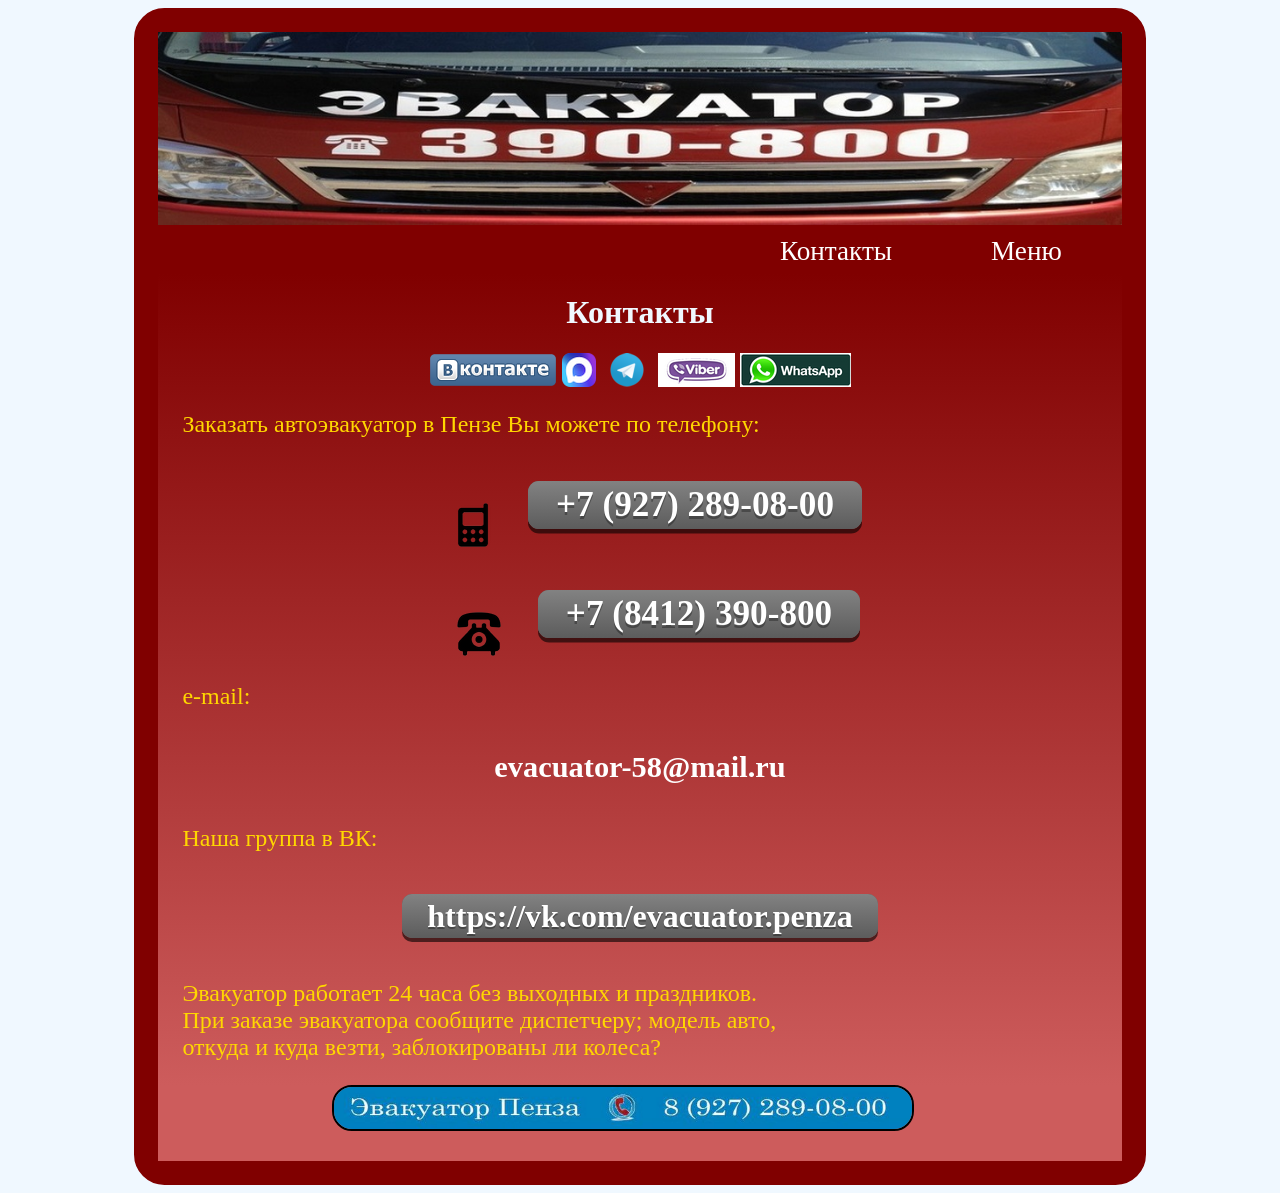
==== index.html @ b2e092cf "Update index.html" ====
<!DOCTYPE html>
<html>
    <head>
        <title> заказать эвакуатор в Пензе по телефону 8 (927) 289-08-00</title>
        <meta name="description" content="Заказать эвакуатор в Пензе Вы можете по телефону 8 (927) 289-08-00 круглосуточно">
        <meta name="keywords" content="эвакуатор Пенза контакты Пензе автоэвакуатор ежедневно 24 часа заказать телефон эвакуатора ватсап WhatsApp Viber">
      <style type="text/css">
   TD IMG { vertical-align: bottom; }
  </style>
  
        <meta charset="UTF-8">
        <meta name="viewport" content="width=device-width">
        <link rel="stylesheet" type="text/css" href="css/style.css"/>

        <link rel="shortcut icon" href="img/favicon.ico" type="image/x-icon"/>
        <link rel="icon" href="img/favicon.ico" type="image/x-icon"/>
        
    </head>
        
    <body> 
        
         <!-- статистика страниц на ru-center-->
        <script async="async" src="https://w.uptolike.com/widgets/v1/zp.js?pid=if967931" type="text/javascript"></script>
        <!-- //статистика страниц на ru-center-->
        
        <!-- Yandex.Metrika counter -->
<script type="text/javascript" >
   (function(m,e,t,r,i,k,a){m[i]=m[i]||function(){(m[i].a=m[i].a||[]).push(arguments)};
   m[i].l=1*new Date();k=e.createElement(t),a=e.getElementsByTagName(t)[0],k.async=1,k.src=r,a.parentNode.insertBefore(k,a)})
   (window, document, "script", "https://mc.yandex.ru/metrika/tag.js", "ym");

   ym(52930189, "init", {
        clickmap:true,
        trackLinks:true,
        accurateTrackBounce:true,
        webvisor:true
   });
</script>
<noscript><div><img src="https://mc.yandex.ru/watch/52930189" style="position:absolute; left:-9999px;" alt="" /></div></noscript>
<!-- /Yandex.Metrika counter -->
        
        <table  align="center" id="main_table" cellspacing="0" cellpadding="0">
            <tr>
                <td colspan="2"  id="header">
                    <img src="img/header.jpg" alt="Эвакуатор Пенза тел: 8 (927) 289 08 00 услуги автоэвакуатора круглосуточно"/>
                </td>
            </tr>
            <tr>
                <td colspan="2"> 
                    <ul id="menu">
                        
                        <li><a href="#">Меню</a>
                             <ul>
                               <li><a href="evacuator_0.html">Главная</a>
                               <li><a href="evacuator_2.html">О нас</a></li>
                              
                               <li><a href="evacuator_3.html">Фото</a></li>
                               <li><a href="evacuator_4.html">Услуги</a></li>
                               <li><a href="evacuator_5.html">Скидка</a></li>
                               <li><a href="evacuator_6.html">Партнерство</a></li>
                               <li><a href="https://vk.com/topic-115248825_33441593">Отзывы</a></li>
                            </ul>
                        </li>
                        <li><a href="index.html">Контакты</a></li>
                        
                       
                        
                        
                    </ul>
                </td>
           </tr>
            <tr> 
                <td colspan="2" id="content">
                    <h1 align="center">Контакты</h1>                   
                    <h2><img  src="img/vk.png" alt="Вконтакте">
                        <img src="img/max.png" alt="max">
                        <img src="img/telegram.png" alt="telegram">
                        <img src="img/viber.png" alt="Вибер">
                        <img src="img/whatsapp.png" alt="whatsapp"></h2>
                    <p>Заказать автоэвакуатор в Пензе Вы можете по телефону:<p/>
                    <h2><img src="img/tel1.png" hspace="30"><a href="tel:+7(927)2890800" title="Позвонить" class="design">+7 (927) 289-08-00</a><br><br><img src="img/tel2.png" hspace="34"><a href="tel:+7(8412)39-08-00" title="Позвонить" class="design">+7 (8412)  390-800</a></h2>
                    <p>e-mail:</p><h4>evacuator-58@mail.ru</h4> 
                    <p>Наша группа в ВК:</p>
                    <h3><a href="https://vk.com/evacuator.penza" class="design" title="Войти">https://vk.com/evacuator.penza</a></h3>
                    <p>Эвакуатор работает 24 часа без выходных и праздников.<br>
                    При заказе эвакуатора сообщите диспетчеру; модель авто,<br> откуда и куда везти, заблокированы ли  колеса?</p>

                  </td>
            </tr>
            <tr>
                <td colspan="2" id="footer">
                    
                    <a href="tel:+7(927)2890800" title="Позвонить"><img src="img/footer.jpg" class="des" alt="Эвакуатор Пенза тел: 8 (927) 289 08 00 услуги автоэвакуатора круглосуточно"></a>
                </td>
            </tr>
        </table>
    </body>
</html>
---- css/style.css ----
#main_table{
    width: 80%;min-width:300px;margin-left:auto;margin-right:auto;
    border: 1.5em solid rgb(128,0,0);
    border-radius: 1.9em;
} 
#header{
    width: 80%;min-width:300px; margin-left:auto;margin-right:auto;
    height: 20%;
}

#header img{/* пїЅпїЅпїЅпїЅпїЅ пїЅпїЅпїЅпїЅпїЅпїЅ пїЅпїЅпїЅпїЅпїЅпїЅпїЅпїЅ*/
    width: 100%;
}

#main_table p img {
    padding: 0.2em; /* пїЅпїЅпїЅпїЅпїЅпїЅпїЅпїЅпїЅпїЅ пїЅпїЅ пїЅпїЅпїЅпїЅпїЅпїЅпїЅпїЅ пїЅпїЅ пїЅпїЅпїЅпїЅпїЅ *//* 5px/16=0.3125*/
    background: beige; /* пїЅпїЅпїЅпїЅ пїЅпїЅпїЅпїЅ */
    margin-bottom: 0.25em; /* пїЅпїЅпїЅпїЅпїЅпїЅпїЅпїЅпїЅпїЅпїЅпїЅпїЅ пїЅпїЅпїЅпїЅпїЅпїЅпїЅпїЅ пїЅпїЅпїЅпїЅпїЅпїЅпїЅ пїЅпїЅ пїЅпїЅпїЅпїЅпїЅпїЅпїЅ пїЅпїЅпїЅпїЅ пїЅпїЅпїЅпїЅпїЅпїЅпїЅпїЅ */
   }
   
#menu, #menu ul {
  margin: 0;
  padding: 0;
  list-style-type: none;
}
#menu {
  height: 3em;
  background-color: #800000; /* зеленый*/
  padding-right: 0em;
  min-width: 25em;
}
#menu li {
  float: right;
  position: relative;
  height: 100%;
}
#menu ul {
  display: none;
  background-color: #A9A9A9;
  position: absolute;
  top: 100%;
}
#menu li a {
  display: block;
  padding-top: 0.4em;
  width: 7em;
  color: #fff;
  text-decoration: none;
  text-align: center;
  font-size: 1.7em;
}
#menu ul li { float: none; }
#menu li:hover { background-color: #A9A9A9;}
#menu li:hover ul { display: block; }
#menu ul li:hover { background-color: #666;}


#content{ 
   
    vertical-align: top;
    text-align: left;
    background-color:  #CD5C5C;
    background-image: linear-gradient(to bottom, #800000, #CD5C5C) 
}

  
    

#content h1{
    color: aliceblue;
}
#content h2{
 color: #fff;
 font-size: 1.1em;/* 30px/16=1.875 */
text-align: center;
}
#content h3{
   color: #fff;
 font-size: 1em;/* 30px/16=1.875 */
 text-align: center;    
}
#content h4{
 color: #fff;
 font-size: 1.9em;/* 30px/16=1.875 */
text-align: center; 
}
#content a{
 color: #fff;
 font-size: 2em;/* 30px/16=1.875 */
 text-decoration: none;/* пїЅпїЅпїЅпїЅпїЅпїЅпїЅ пїЅпїЅпїЅпїЅпїЅпїЅпїЅпїЅпїЅпїЅпїЅпїЅпїЅ пїЅ пїЅпїЅпїЅпїЅпїЅпїЅ */
}
#content p{
    text-align: left; 
    color:gold;
    font-size: 1.5em; /* пїЅпїЅпїЅпїЅпїЅ 21px/16=1.3125*/
    padding-right: 1em;
    padding-left: 1em/* пїЅпїЅпїЅпїЅ пїЅпїЅпїЅпїЅпїЅпїЅ пїЅпїЅпїЅпїЅпїЅпїЅ 1.6em*/
}

#footer{
     width: 80%;min-width:300px;margin-left:auto;margin-right:auto;
    height: 11%;
    background-color: #CD5C5C;
}
body{
   background-color: aliceblue;
    
}

.design { /*пїЅпїЅпїЅпїЅпїЅпїЅпїЅ пїЅпїЅпїЅпїЅпїЅ пїЅпїЅпїЅпїЅпїЅпїЅпїЅ пїЅ пїЅпїЅпїЅпїЅпїЅпїЅпїЅпїЅпїЅ пїЅпїЅпїЅпїЅпїЅпїЅпїЅпїЅпїЅ*/
  background-color: #625D5D;
  background-image: linear-gradient(to top, #5c5c5c, #828282);
  color: white;
  text-shadow: 0em 0.07em 0em rgba(0, 0, 0, 0.3);/* 2px/16=0.125  */
  font-size: 1em;/* 16px/16=1  */
  height: 2.5em;/* 40px/16=2.5  */
  width: 6.25em;/* 100px/16=6.25  */
  line-height: 2.5em;
  text-align: center;
  border-radius: 0.3125em;/* 5px/16=0.3125em  */
  border: 0em;
  box-shadow: 0em 0.125em 0em rgba(0, 0, 0, 0.6);/* 5px/16=.3125  */
  padding: 0.125em 0.8em; /* пїЅпїЅпїЅпїЅпїЅпїЅпїЅпїЅпїЅ пїЅпїЅпїЅпїЅ  5px/16=0.3125 20px/16=1.25  */
  }
  .des {/* пїЅпїЅпїЅпїЅпїЅпїЅпїЅ пїЅпїЅпїЅпїЅпїЅ пїЅпїЅпїЅпїЅпїЅпїЅ пїЅпїЅпїЅпїЅпїЅпїЅ "пїЅпїЅпїЅпїЅпїЅпїЅпїЅпїЅпїЅ пїЅпїЅпїЅпїЅпїЅ 8 927 289 08 00"  */
  width: 60%;min-width:300px;
  border-radius: 1.25em;/* 20px/16=1.25  */
  margin-left: 18%; /* 50px/16=3.125em  */
  margin-bottom: 1.875em; /* 30px/16=1.875em пїЅпїЅпїЅпїЅпїЅпїЅ пїЅпїЅпїЅпїЅпїЅ */
 border: 0.15em solid #000000;
  animation: radial-pulse 1.5s infinite;
  
   
  }
  @keyframes radial-pulse { /* анимация кнопки footer  */
  0% { 
  box-shadow: 0 0 0 0px rgba(23, 22, 22, 0.5); 
  } 

  100% { 
  box-shadow: 0 0 0 2em rgba(255, 255, 255, 0); 
  } 
}
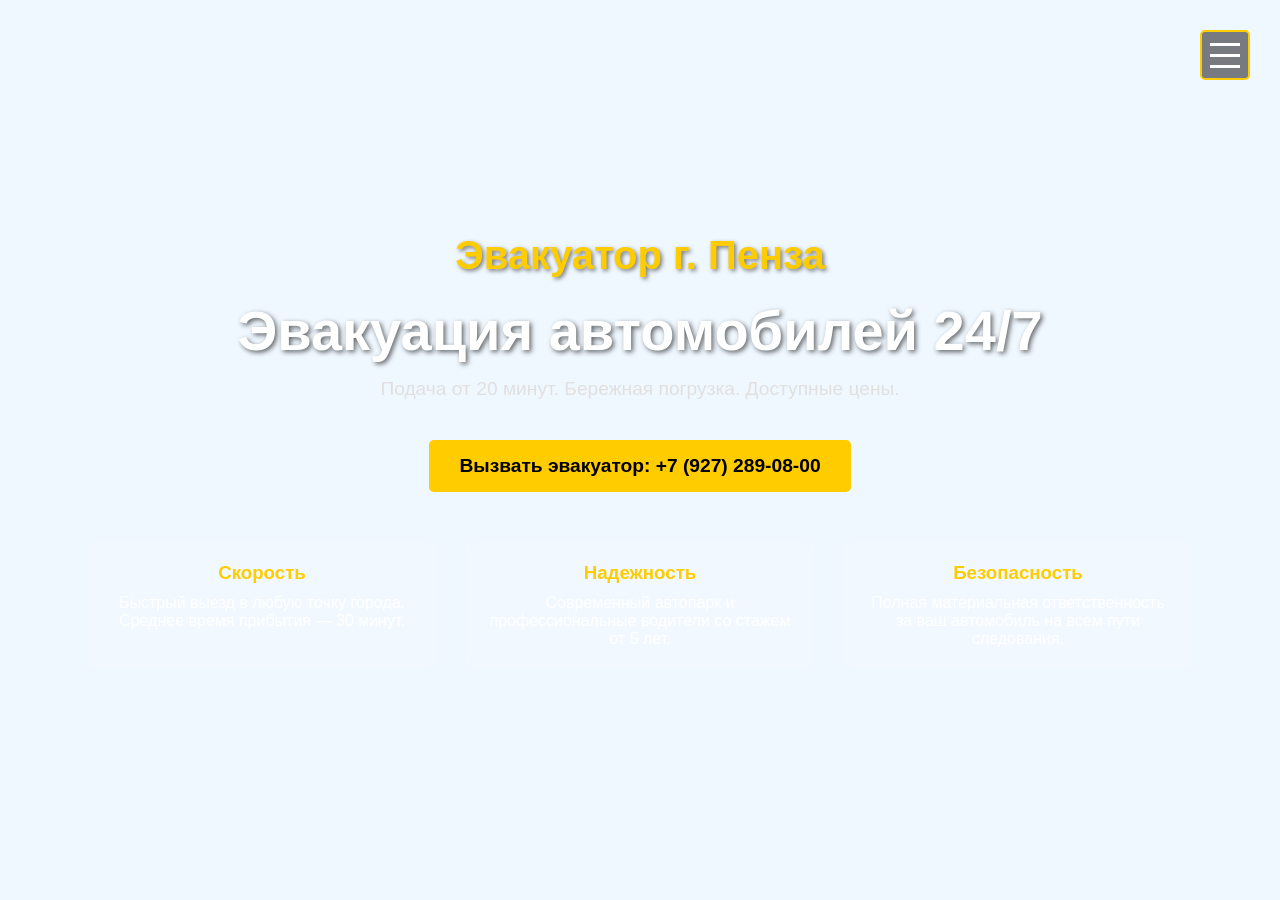
==== commit bad86ddf: "Add files via upload" ====
--- a/index.html
+++ b/index.html
@@ -1,98 +1,279 @@
 <!DOCTYPE html>
-<html>
-    <head>
-        <title> заказать эвакуатор в Пензе по телефону 8 (927) 289-08-00</title>
-        <meta name="description" content="Заказать эвакуатор в Пензе Вы можете по телефону 8 (927) 289-08-00 круглосуточно">
-        <meta name="keywords" content="эвакуатор Пенза контакты Пензе автоэвакуатор ежедневно 24 часа заказать телефон эвакуатора ватсап WhatsApp Viber">
-      <style type="text/css">
-   TD IMG { vertical-align: bottom; }
-  </style>
-  
-        <meta charset="UTF-8">
-        <meta name="viewport" content="width=device-width">
-        <link rel="stylesheet" type="text/css" href="css/style.css"/>
-
-        <link rel="shortcut icon" href="img/favicon.ico" type="image/x-icon"/>
-        <link rel="icon" href="img/favicon.ico" type="image/x-icon"/>
+<html lang="ru">
+<head>
+    <meta charset="UTF-8">
+    <meta name="viewport" content="width=device-width, initial-scale=1.0">
+    <title>Эвакуатор 24/7 - Быстрая подача</title>
+    <style>
+        * {
+            margin: 0;
+            padding: 0;
+            box-sizing: border-box;
+            font-family: 'Segoe UI', Roboto, Helvetica, Arial, sans-serif;
+        }
+
+        body {
+            display: flex;
+            justify-content: center;
+            align-items: center;
+            min-height: 100vh;
+            background: aliceblue; url('https://unsplash.com') no-repeat center center/cover;
+            color: #ffffff;
+        }
+
+        .container {
+            width: 100%;
+            max-width: 1200px;
+            padding: 0 20px;
+            display: flex;
+            flex-direction: column;
+            align-items: center;
+            text-align: center;
+        }
+
+        .logo {
+            font-size: 2.5rem;
+            font-weight: bold;
+            color: #ffcc00;
+            margin-bottom: 20px;
+            text-shadow: 2px 2px 4px rgba(0,0,0,0.5);
+        }
+
+        .hero-title {
+            font-size: 3.5rem;
+            margin-bottom: 15px;
+            text-shadow: 2px 2px 5px rgba(0,0,0,0.6);
+        }
+
+        .hero-subtitle {
+            font-size: 1.2rem;
+            margin-bottom: 40px;
+            color: #e0e0e0;
+        }
+
+        .cta-group {
+            display: flex;
+            gap: 20px;
+            margin-bottom: 50px;
+            flex-wrap: wrap;
+            justify-content: center;
+        }
+
+        .btn {
+            padding: 15px 30px;
+            font-size: 1.2rem;
+            font-weight: bold;
+            text-decoration: none;
+            border-radius: 5px;
+            transition: 0.3s;
+            cursor: pointer;
+            border: none;
+        }
+
+        .btn-primary {
+            background-color: #ffcc00;
+            color: #000;
+        }
+
+        .btn-primary:hover {
+            background-color: #e6b800;
+        }
+
+        .btn-secondary {
+            background-color: transparent;
+            color: #fff;
+            border: 2px solid #fff;
+        }
+
+        .btn-secondary:hover {
+            background-color: #fff;
+            color: #000;
+        }
+
+        .features {
+            display: flex;
+            gap: 30px;
+            justify-content: center;
+            width: 100%;
+        }
+
+        .feature-box {
+            background: rgba(255, 255, 255, 0.1);
+            padding: 20px;
+            border-radius: 5px;
+            width: 30%;
+            backdrop-filter: blur(5px);
+        }
+
+        .feature-box h3 {
+            color: #ffcc00;
+            margin-bottom: 10px;
+        }
+
+        @media (max-width: 768px) {
+            .hero-title {
+                font-size: 2.2rem;
+            }
+            .features {
+                flex-direction: column;
+            }
+            .feature-box {
+                width: 100%;
+            }
+        }
         
-    </head>
         
-    <body> 
+        /* Кнопка меню (Гамбургер) */
+        .menu-btn {
+            position: absolute;
+            top: 30px;
+            right: 30px;
+            width: 50px;
+            height: 50px;
+            background-color: rgba(0, 0, 0, 0.5);
+            border: 2px solid #ffcc00;
+            border-radius: 5px;
+            cursor: pointer;
+            display: flex;
+            flex-direction: column;
+            justify-content: center;
+            align-items: center;
+            gap: 8px;
+            z-index: 1000;
+            transition: background 0.3s;
+        }
+
+        .menu-btn:hover {
+            background-color: rgba(255, 204, 0, 0.2);
+        }
+
+        .menu-btn span {
+            display: block;
+            width: 30px;
+            height: 3px;
+            background-color: #fff;
+            transition: all 0.3s ease;
+        }
+
+        /* Анимация крестика для кнопки меню */
+        .menu-btn.open span:nth-child(1) {
+            transform: translateY(11px) rotate(45deg);
+        }
+
+        .menu-btn.open span:nth-child(2) {
+            opacity: 0;
+        }
+
+        .menu-btn.open span:nth-child(3) {
+            transform: translateY(-11px) rotate(-45deg);
+        }
+
+        /* Полноэкранное меню */
+        .full-screen-menu {
+            position: fixed;
+            top: 0;
+            right: -100%; /* Скрыто за экраном */
+            width: 300px;
+            height: 100vh;
+            background-color: rgba(20, 20, 20, 0.95);
+            display: flex;
+            flex-direction: column;
+            justify-content: center;
+            align-items: center;
+            z-index: 900;
+            transition: all 0.5s ease-in-out;
+            box-shadow: -5px 0 15px rgba(0,0,0,0.5);
+        }
+
+        .full-screen-menu.active {
+            right: 0; /* Выезжает при активации */
+        }
+
+        .full-screen-menu ul {
+            list-style: none;
+            text-align: center;
+        }
+
+        .full-screen-menu ul li {
+            margin: 25px 0;
+        }
+
+        .full-screen-menu ul li a {
+            color: #fff;
+            font-size: 1.4rem;
+            text-decoration: none;
+            text-transform: uppercase;
+            letter-spacing: 2px;
+            transition: color 0.3s;
+        }
+
+        .full-screen-menu ul li a:hover {
+            color: #ffcc00;
+        }
+    </style>
+</head>
+<body>
+ 
+   
+
+    <!-- Кнопка меню -->
+    <div class="menu-btn" id="menuBtn">
+        <span></span>
+        <span></span>
+        <span></span>
+    </div>
+
+    <!-- Выпадающее меню на 8 ссылок -->
+    <nav class="full-screen-menu" id="fullMenu">
+        <ul>
+            <li><a href="#services">Наши услуги</a></li>
+            <li><a href="#prices">Цены и тарифы</a></li>
+            <li><a href="#about">О компании</a></li>
+            <li><a href="#fleet">Наш автопарк</a></li>
+            <li><a href="#geo">География работы</a></li>
+            <li><a href="#reviews">Отзывы клиентов</a></li>
+            <li><a href="#faq">Частые вопросы</a></li>
+            <li><a href="#contacts">Контакты</a></li>
+        </ul>
+    </nav>
+
+    <!-- Скрипт для открытия/закрытия меню -->
+    <script>
+        const menuBtn = document.getElementById('menuBtn');
+        const fullMenu = document.getElementById('fullMenu');
+
+        menuBtn.addEventListener('click', () => {
+            menuBtn.classList.toggle('open');
+            fullMenu.classList.toggle('active');
+        });
+    </script>
+    
+    <div class="container">
+        <div class="logo">Эвакуатор г. Пенза</div>
         
-         <!-- статистика страниц на ru-center-->
-        <script async="async" src="https://w.uptolike.com/widgets/v1/zp.js?pid=if967931" type="text/javascript"></script>
-        <!-- //статистика страниц на ru-center-->
-        
-        <!-- Yandex.Metrika counter -->
-<script type="text/javascript" >
-   (function(m,e,t,r,i,k,a){m[i]=m[i]||function(){(m[i].a=m[i].a||[]).push(arguments)};
-   m[i].l=1*new Date();k=e.createElement(t),a=e.getElementsByTagName(t)[0],k.async=1,k.src=r,a.parentNode.insertBefore(k,a)})
-   (window, document, "script", "https://mc.yandex.ru/metrika/tag.js", "ym");
-
-   ym(52930189, "init", {
-        clickmap:true,
-        trackLinks:true,
-        accurateTrackBounce:true,
-        webvisor:true
-   });
-</script>
-<noscript><div><img src="https://mc.yandex.ru/watch/52930189" style="position:absolute; left:-9999px;" alt="" /></div></noscript>
-<!-- /Yandex.Metrika counter -->
-        
-        <table  align="center" id="main_table" cellspacing="0" cellpadding="0">
-            <tr>
-                <td colspan="2"  id="header">
-                    <img src="img/header.jpg" alt="Эвакуатор Пенза тел: 8 (927) 289 08 00 услуги автоэвакуатора круглосуточно"/>
-                </td>
-            </tr>
-            <tr>
-                <td colspan="2"> 
-                    <ul id="menu">
-                        
-                        <li><a href="#">Меню</a>
-                             <ul>
-                               <li><a href="evacuator_0.html">Главная</a>
-                               <li><a href="evacuator_2.html">О нас</a></li>
-                              
-                               <li><a href="evacuator_3.html">Фото</a></li>
-                               <li><a href="evacuator_4.html">Услуги</a></li>
-                               <li><a href="evacuator_5.html">Скидка</a></li>
-                               <li><a href="evacuator_6.html">Партнерство</a></li>
-                               <li><a href="https://vk.com/topic-115248825_33441593">Отзывы</a></li>
-                            </ul>
-                        </li>
-                        <li><a href="index.html">Контакты</a></li>
-                        
-                       
-                        
-                        
-                    </ul>
-                </td>
-           </tr>
-            <tr> 
-                <td colspan="2" id="content">
-                    <h1 align="center">Контакты</h1>                   
-                    <h2><img  src="img/vk.png" alt="Вконтакте">
-                        <img src="img/max.png" alt="max">
-                        <img src="img/telegram.png" alt="telegram">
-                        <img src="img/viber.png" alt="Вибер">
-                        <img src="img/whatsapp.png" alt="whatsapp"></h2>
-                    <p>Заказать автоэвакуатор в Пензе Вы можете по телефону:<p/>
-                    <h2><img src="img/tel1.png" hspace="30"><a href="tel:+7(927)2890800" title="Позвонить" class="design">+7 (927) 289-08-00</a><br><br><img src="img/tel2.png" hspace="34"><a href="tel:+7(8412)39-08-00" title="Позвонить" class="design">+7 (8412)  390-800</a></h2>
-                    <p>e-mail:</p><h4>evacuator-58@mail.ru</h4> 
-                    <p>Наша группа в ВК:</p>
-                    <h3><a href="https://vk.com/evacuator.penza" class="design" title="Войти">https://vk.com/evacuator.penza</a></h3>
-                    <p>Эвакуатор работает 24 часа без выходных и праздников.<br>
-                    При заказе эвакуатора сообщите диспетчеру; модель авто,<br> откуда и куда везти, заблокированы ли  колеса?</p>
-
-                  </td>
-            </tr>
-            <tr>
-                <td colspan="2" id="footer">
-                    
-                    <a href="tel:+7(927)2890800" title="Позвонить"><img src="img/footer.jpg" class="des" alt="Эвакуатор Пенза тел: 8 (927) 289 08 00 услуги автоэвакуатора круглосуточно"></a>
-                </td>
-            </tr>
-        </table>
-    </body>
+        <h1 class="hero-title">Эвакуация автомобилей 24/7</h1>
+        <p class="hero-subtitle">Подача от 20 минут. Бережная погрузка. Доступные цены.</p>
+
+        <div class="cta-group">
+            <a href="tel:+79272890800" class="btn btn-primary">Вызвать эвакуатор: +7 (927) 289-08-00</a>
+            
+        </div>
+
+        <div class="features">
+            <div class="feature-box">
+                <h3>Скорость</h3>
+                <p>Быстрый выезд в любую точку города. Среднее время прибытия — 30 минут.</p>
+            </div>
+            <div class="feature-box">
+                <h3>Надежность</h3>
+                <p>Современный автопарк и профессиональные водители со стажем от 5 лет.</p>
+            </div>
+            <div class="feature-box">
+                <h3>Безопасность</h3>
+                <p>Полная материальная ответственность за ваш автомобиль на всем пути следования.</p>
+            </div>
+        </div>
+    </div>
+
+</body>
 </html>
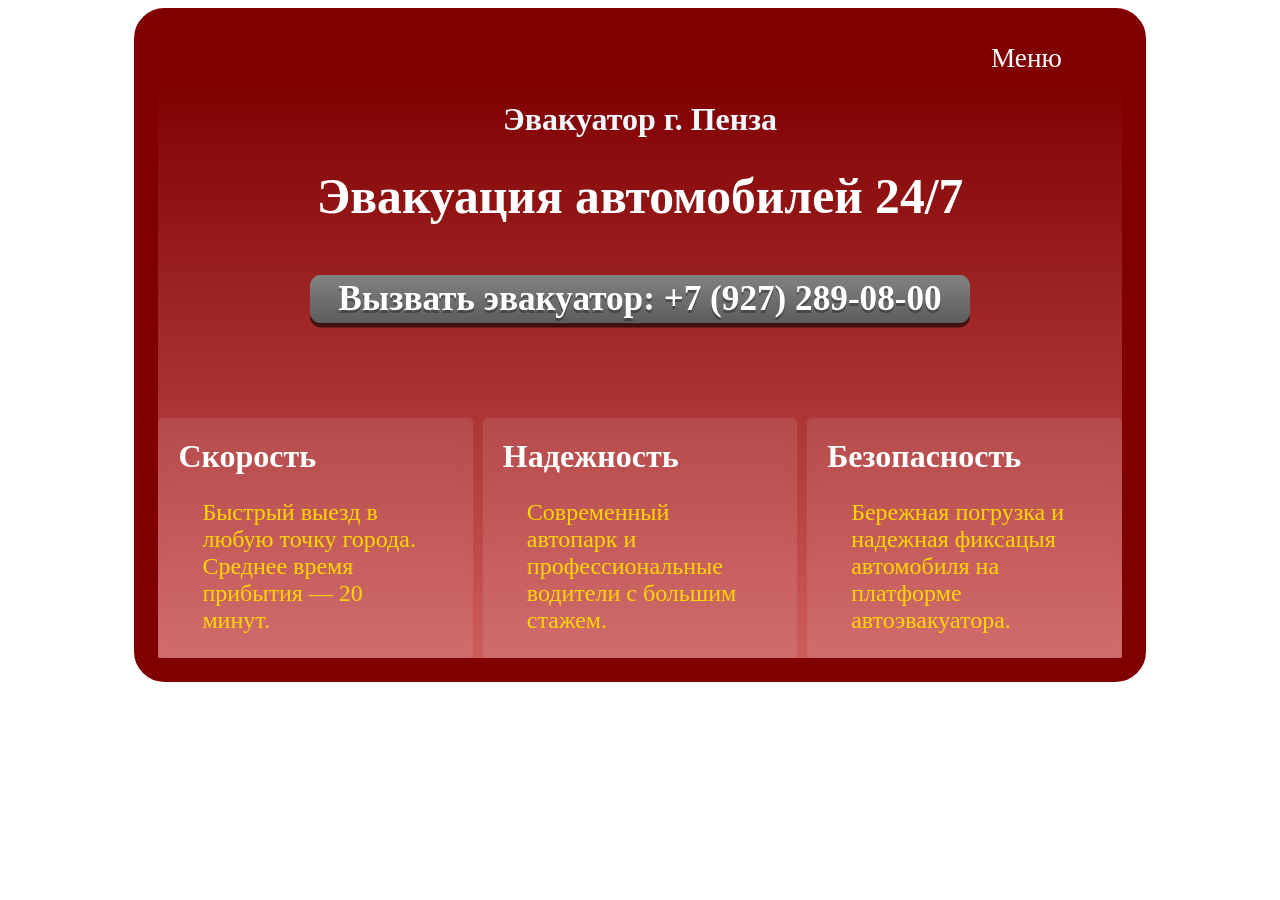
==== commit eb595279: "Add files via upload" ====
--- a/index.html
+++ b/index.html
@@ -1,279 +1,99 @@
 <!DOCTYPE html>
-<html lang="ru">
-<head>
-    <meta charset="UTF-8">
-    <meta name="viewport" content="width=device-width, initial-scale=1.0">
-    <title>Эвакуатор 24/7 - Быстрая подача</title>
-    <style>
-        * {
-            margin: 0;
-            padding: 0;
-            box-sizing: border-box;
-            font-family: 'Segoe UI', Roboto, Helvetica, Arial, sans-serif;
-        }
+<html>
+    <head>
+        <title> заказать эвакуатор в Пензе по телефону 8 (927) 289-08-00</title>
+        <meta name="description" content="Заказать эвакуатор в Пензе Вы можете по телефону 8 (927) 289-08-00 круглосуточно">
+        <meta name="keywords" content="эвакуатор Пенза контакты Пензе автоэвакуатор ежедневно 24 часа заказать телефон эвакуатора ватсап WhatsApp Viber">
+      <style type="text/css">
+   TD IMG { vertical-align: bottom; }
+  </style>
+  
+        <meta charset="UTF-8">
+        <meta name="viewport" content="width=device-width">
+        <link rel="stylesheet" type="text/css" href="css/style.css"/>
 
-        body {
-            display: flex;
-            justify-content: center;
-            align-items: center;
-            min-height: 100vh;
-            background: aliceblue; url('https://unsplash.com') no-repeat center center/cover;
-            color: #ffffff;
-        }
+        <link rel="shortcut icon" href="img/favicon.ico" type="image/x-icon"/>
+        <link rel="icon" href="img/favicon.ico" type="image/x-icon"/>
+        
+    </head>
+        
+    <body> 
+        
+         <!-- статистика страниц на ru-center-->
+        <script async="async" src="https://w.uptolike.com/widgets/v1/zp.js?pid=if967931" type="text/javascript"></script>
+        <!-- //статистика страниц на ru-center-->
+        
+        <!-- Yandex.Metrika counter -->
+<script type="text/javascript" >
+   (function(m,e,t,r,i,k,a){m[i]=m[i]||function(){(m[i].a=m[i].a||[]).push(arguments)};
+   m[i].l=1*new Date();k=e.createElement(t),a=e.getElementsByTagName(t)[0],k.async=1,k.src=r,a.parentNode.insertBefore(k,a)})
+   (window, document, "script", "https://mc.yandex.ru/metrika/tag.js", "ym");
 
-        .container {
-            width: 100%;
-            max-width: 1200px;
-            padding: 0 20px;
-            display: flex;
-            flex-direction: column;
-            align-items: center;
-            text-align: center;
-        }
+   ym(52930189, "init", {
+        clickmap:true,
+        trackLinks:true,
+        accurateTrackBounce:true,
+        webvisor:true
+   });
+</script>
+<noscript><div><img src="https://mc.yandex.ru/watch/52930189" style="position:absolute; left:-9999px;" alt="" /></div></noscript>
+<!-- /Yandex.Metrika counter -->
+        
+        <table  align="center" id="main_table" cellspacing="0" cellpadding="0">
+           
+            <tr>
+                <td colspan="2"> 
+                    <ul id="menu">
+                        
+                        <li><a href="#">Меню</a>
+                             <ul>
+                               <li><a href="evacuator_0.html">Главная</a>
+                               <li><a href="evacuator_2.html">О нас</a></li>                           
+                               <li><a href="evacuator_3.html">Фото</a></li>
+                               <li><a href="evacuator_4.html">Услуги</a></li>
+                               <li><a href="evacuator_1.html">Контакты</a></li>
+                               <li><a href="evacuator_5.html">Скидка</a></li>
+                               <li><a href="evacuator_6.html">Партнерство</a></li>
+                              
+                               <li><a href="https://vk.com/topic-115248825_33441593">Отзывы</a></li>
+                            </ul>
+                        </li>
+                        
+                        
+                       
+                        
+                        
+                    </ul>
+                </td>
+           </tr>
+            <tr> 
+                <td colspan="2" id="content">
+                    <h1 align="center">Эвакуатор г. Пенза</h1>     
+                    <h5 style="margin-bottom: 30px; margin-top: 30px" >Эвакуация автомобилей 24/7</h5>
+                  
+                   
+                    <h2><a href="tel:+7(927)2890800" title="Позвонить" class="design">Вызвать эвакуатор: +7 (927) 289-08-00</a></h2>
+                    <p> <br> </p>                 
 
-        .logo {
-            font-size: 2.5rem;
-            font-weight: bold;
-            color: #ffcc00;
-            margin-bottom: 20px;
-            text-shadow: 2px 2px 4px rgba(0,0,0,0.5);
-        }
-
-        .hero-title {
-            font-size: 3.5rem;
-            margin-bottom: 15px;
-            text-shadow: 2px 2px 5px rgba(0,0,0,0.6);
-        }
-
-        .hero-subtitle {
-            font-size: 1.2rem;
-            margin-bottom: 40px;
-            color: #e0e0e0;
-        }
-
-        .cta-group {
-            display: flex;
-            gap: 20px;
-            margin-bottom: 50px;
-            flex-wrap: wrap;
-            justify-content: center;
-        }
-
-        .btn {
-            padding: 15px 30px;
-            font-size: 1.2rem;
-            font-weight: bold;
-            text-decoration: none;
-            border-radius: 5px;
-            transition: 0.3s;
-            cursor: pointer;
-            border: none;
-        }
-
-        .btn-primary {
-            background-color: #ffcc00;
-            color: #000;
-        }
-
-        .btn-primary:hover {
-            background-color: #e6b800;
-        }
-
-        .btn-secondary {
-            background-color: transparent;
-            color: #fff;
-            border: 2px solid #fff;
-        }
-
-        .btn-secondary:hover {
-            background-color: #fff;
-            color: #000;
-        }
-
-        .features {
-            display: flex;
-            gap: 30px;
-            justify-content: center;
-            width: 100%;
-        }
-
-        .feature-box {
-            background: rgba(255, 255, 255, 0.1);
-            padding: 20px;
-            border-radius: 5px;
-            width: 30%;
-            backdrop-filter: blur(5px);
-        }
-
-        .feature-box h3 {
-            color: #ffcc00;
-            margin-bottom: 10px;
-        }
-
-        @media (max-width: 768px) {
-            .hero-title {
-                font-size: 2.2rem;
-            }
-            .features {
-                flex-direction: column;
-            }
-            .feature-box {
-                width: 100%;
-            }
-        }
-        
-        
-        /* Кнопка меню (Гамбургер) */
-        .menu-btn {
-            position: absolute;
-            top: 30px;
-            right: 30px;
-            width: 50px;
-            height: 50px;
-            background-color: rgba(0, 0, 0, 0.5);
-            border: 2px solid #ffcc00;
-            border-radius: 5px;
-            cursor: pointer;
-            display: flex;
-            flex-direction: column;
-            justify-content: center;
-            align-items: center;
-            gap: 8px;
-            z-index: 1000;
-            transition: background 0.3s;
-        }
-
-        .menu-btn:hover {
-            background-color: rgba(255, 204, 0, 0.2);
-        }
-
-        .menu-btn span {
-            display: block;
-            width: 30px;
-            height: 3px;
-            background-color: #fff;
-            transition: all 0.3s ease;
-        }
-
-        /* Анимация крестика для кнопки меню */
-        .menu-btn.open span:nth-child(1) {
-            transform: translateY(11px) rotate(45deg);
-        }
-
-        .menu-btn.open span:nth-child(2) {
-            opacity: 0;
-        }
-
-        .menu-btn.open span:nth-child(3) {
-            transform: translateY(-11px) rotate(-45deg);
-        }
-
-        /* Полноэкранное меню */
-        .full-screen-menu {
-            position: fixed;
-            top: 0;
-            right: -100%; /* Скрыто за экраном */
-            width: 300px;
-            height: 100vh;
-            background-color: rgba(20, 20, 20, 0.95);
-            display: flex;
-            flex-direction: column;
-            justify-content: center;
-            align-items: center;
-            z-index: 900;
-            transition: all 0.5s ease-in-out;
-            box-shadow: -5px 0 15px rgba(0,0,0,0.5);
-        }
-
-        .full-screen-menu.active {
-            right: 0; /* Выезжает при активации */
-        }
-
-        .full-screen-menu ul {
-            list-style: none;
-            text-align: center;
-        }
-
-        .full-screen-menu ul li {
-            margin: 25px 0;
-        }
-
-        .full-screen-menu ul li a {
-            color: #fff;
-            font-size: 1.4rem;
-            text-decoration: none;
-            text-transform: uppercase;
-            letter-spacing: 2px;
-            transition: color 0.3s;
-        }
-
-        .full-screen-menu ul li a:hover {
-            color: #ffcc00;
-        }
-    </style>
-</head>
-<body>
- 
-   
-
-    <!-- Кнопка меню -->
-    <div class="menu-btn" id="menuBtn">
-        <span></span>
-        <span></span>
-        <span></span>
-    </div>
-
-    <!-- Выпадающее меню на 8 ссылок -->
-    <nav class="full-screen-menu" id="fullMenu">
-        <ul>
-            <li><a href="#services">Наши услуги</a></li>
-            <li><a href="#prices">Цены и тарифы</a></li>
-            <li><a href="#about">О компании</a></li>
-            <li><a href="#fleet">Наш автопарк</a></li>
-            <li><a href="#geo">География работы</a></li>
-            <li><a href="#reviews">Отзывы клиентов</a></li>
-            <li><a href="#faq">Частые вопросы</a></li>
-            <li><a href="#contacts">Контакты</a></li>
-        </ul>
-    </nav>
-
-    <!-- Скрипт для открытия/закрытия меню -->
-    <script>
-        const menuBtn = document.getElementById('menuBtn');
-        const fullMenu = document.getElementById('fullMenu');
-
-        menuBtn.addEventListener('click', () => {
-            menuBtn.classList.toggle('open');
-            fullMenu.classList.toggle('active');
-        });
-    </script>
-    
-    <div class="container">
-        <div class="logo">Эвакуатор г. Пенза</div>
-        
-        <h1 class="hero-title">Эвакуация автомобилей 24/7</h1>
-        <p class="hero-subtitle">Подача от 20 минут. Бережная погрузка. Доступные цены.</p>
-
-        <div class="cta-group">
-            <a href="tel:+79272890800" class="btn btn-primary">Вызвать эвакуатор: +7 (927) 289-08-00</a>
-            
-        </div>
-
-        <div class="features">
+                    <div class="features">
             <div class="feature-box">
-                <h3>Скорость</h3>
-                <p>Быстрый выезд в любую точку города. Среднее время прибытия — 30 минут.</p>
+                <h6>Скорость</h6>
+                <p>Быстрый выезд в любую точку города. Среднее время прибытия — 20 минут.</p>
             </div>
             <div class="feature-box">
-                <h3>Надежность</h3>
-                <p>Современный автопарк и профессиональные водители со стажем от 5 лет.</p>
+                <h6>Надежность</h6>
+                <p>Современный автопарк и профессиональные водители c большим стажем.</p>
             </div>
             <div class="feature-box">
-                <h3>Безопасность</h3>
-                <p>Полная материальная ответственность за ваш автомобиль на всем пути следования.</p>
+                <h6>Безопасность</h6>
+                <p>Бережная погрузка и надежная фиксацыя автомобиля на платформе автоэвакуатора. </p>
             </div>
-        </div>
-    </div>
+                    
+                    
 
-</body>
+                  </td>
+            </tr>
+            
+        </table>
+    </body>
 </html>
--- a/css/style.css
+++ b/css/style.css
@@ -0,0 +1,175 @@
+
+#main_table{
+    width: 80%;min-width:300px;margin-left:auto;margin-right:auto;
+    border: 1.5em solid rgb(128,0,0);
+    border-radius: 1.9em;
+} 
+#header{
+    width: 80%;min-width:300px; margin-left:auto;margin-right:auto;
+    height: 20%;
+}
+
+#header img{/* ����� ������ ��������*/
+    width: 100%;
+}
+
+#main_table p img {
+    padding: 0.2em; /* ���������� �� �������� �� ����� *//* 5px/16=0.3125*/
+    background: beige; /* ���� ���� */
+    margin-bottom: 0.25em; /* ������������� �������� ������� �� ������� ���� �������� */
+   }
+   
+#menu, #menu ul {
+  margin: 0;
+  padding: 0;
+  list-style-type: none;
+}
+#menu {
+  height: 3em;
+  background-color: #800000; /* �������*/
+  padding-right: 0em;
+  min-width: 25em;
+}
+#menu li {
+  float: right;
+  position: relative;
+  height: 100%;
+}
+#menu ul {
+  display: none;
+  background-color: #A9A9A9;
+  position: absolute;
+  top: 100%;
+}
+#menu li a {
+  display: block;
+  padding-top: 0.4em;
+  width: 7em;
+  color: #fff;
+  text-decoration: none;
+  text-align: center;
+  font-size: 1.7em;
+}
+#menu ul li { float: none; }
+#menu li:hover { background-color: #A9A9A9;}
+#menu li:hover ul { display: block; }
+#menu ul li:hover { background-color: #666;}
+
+
+#content{ 
+   
+    vertical-align: top;
+    text-align: left;
+    background-color:  #CD5C5C;
+    background-image: linear-gradient(to bottom, #800000, #CD5C5C) 
+}
+
+  
+    
+
+#content h1{
+    color: aliceblue;
+}
+#content h2{
+ color: #fff;
+ font-size: 1.1em;/* 30px/16=1.875 */
+text-align: center;
+}
+#content h3{
+   color: #fff;
+ font-size: 1em;/* 30px/16=1.875 */
+ text-align: center;    
+}
+#content h4{
+ color: #fff;
+ font-size: 1.9em;/* 30px/16=1.875 */
+text-align: center; 
+}
+#content h5{
+ color: #fff;
+ font-size: 3.1em;/* 30px/16=1.875 */
+text-align: center;
+
+}
+
+#content a{
+ color: #fff;
+ font-size: 2em;/* 30px/16=1.875 */
+ text-decoration: none;/* ������� ������������� � ������ */
+}
+#content p{
+    text-align: left; 
+    color:gold;
+    font-size: 1.5em; /* ����� 21px/16=1.3125*/
+    padding-right: 1em;
+    padding-left: 1em/* ���� ������ ������ 1.6em*/
+}
+
+#footer{
+     width: 80%;min-width:300px;margin-left:auto;margin-right:auto;
+    height: 11%;
+    background-color: #CD5C5C;
+}
+body{
+   
+    
+}
+.features {
+            display: flex;
+            gap: 10px;
+            justify-content: center;
+            width: 100%;
+        }
+
+        .feature-box {
+            background: rgba(255, 255, 255, 0.1);
+            padding: 0px 20px 0px 20px;
+            border-radius: 5px;
+            width: 30%;
+            backdrop-filter: blur(5px);
+        }
+
+        .feature-box h6 {
+            color: #fff;
+            font-size: 2em;
+            margin-bottom: 0px;
+            margin-top: 20px;
+        }
+
+.design { /*������� ����� ������� � ��������� ���������*/
+  background-color: #625D5D;
+  background-image: linear-gradient(to top, #5c5c5c, #828282);
+  color: white;
+  text-shadow: 0em 0.07em 0em rgba(0, 0, 0, 0.3);/* 2px/16=0.125  */
+  font-size: 1em;/* 16px/16=1  */
+  height: 2.5em;/* 40px/16=2.5  */
+  width: 6.25em;/* 100px/16=6.25  */
+  line-height: 2.5em;
+  text-align: center;
+  border-radius: 0.3125em;/* 5px/16=0.3125em  */
+  border: 0em;
+  box-shadow: 0em 0.125em 0em rgba(0, 0, 0, 0.6);/* 5px/16=.3125  */
+  padding: 0.125em 0.8em; /* ��������� ����  5px/16=0.3125 20px/16=1.25  */
+  }
+  .des {/* ������� ����� ������ ������ "��������� ����� 8 927 289 08 00"  */
+  width: 60%;min-width:300px;
+  border-radius: 1.25em;/* 20px/16=1.25  */
+  margin-left: 18%; /* 50px/16=3.125em  */
+  margin-bottom: 1.875em; /* 30px/16=1.875em ������ ����� */
+ border: 0.15em solid #000000;
+  animation: radial-pulse 1.5s infinite;
+  
+   
+  }
+  @keyframes radial-pulse { /* �������� ������ footer  */
+  0% { 
+  box-shadow: 0 0 0 0px rgba(23, 22, 22, 0.5); 
+  } 
+
+  100% { 
+  box-shadow: 0 0 0 2em rgba(255, 255, 255, 0); 
+  } 
+}
+
+   
+  
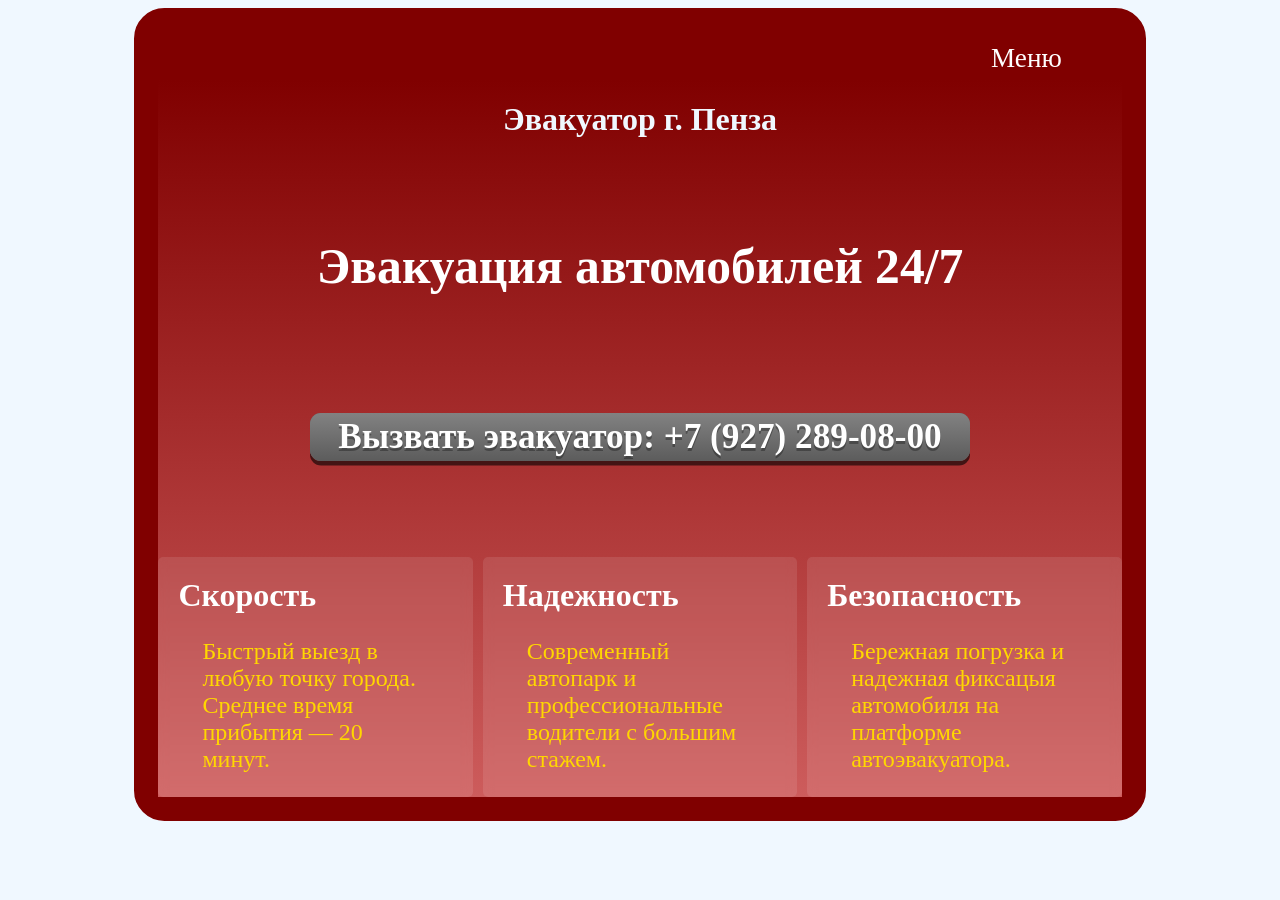
==== commit 77c515b0: "Update index.html" ====
--- a/index.html
+++ b/index.html
@@ -69,7 +69,7 @@
             <tr> 
                 <td colspan="2" id="content">
                     <h1 align="center">Эвакуатор г. Пенза</h1>     
-                    <h5 style="margin-bottom: 30px; margin-top: 30px" >Эвакуация автомобилей 24/7</h5>
+                    <h5 style="margin-bottom: 2em; margin-top: 2em" >Эвакуация автомобилей 24/7</h5>
                   
                    
                     <h2><a href="tel:+7(927)2890800" title="Позвонить" class="design">Вызвать эвакуатор: +7 (927) 289-08-00</a></h2>
--- a/css/style.css
+++ b/css/style.css
@@ -111,9 +111,8 @@
     background-color: #CD5C5C;
 }
 body{
-   
-    
-}
+   background-color: aliceblue;
+    }
 .features {
             display: flex;
             gap: 10px;
@@ -172,4 +171,4 @@
 }
 
    
-  +  
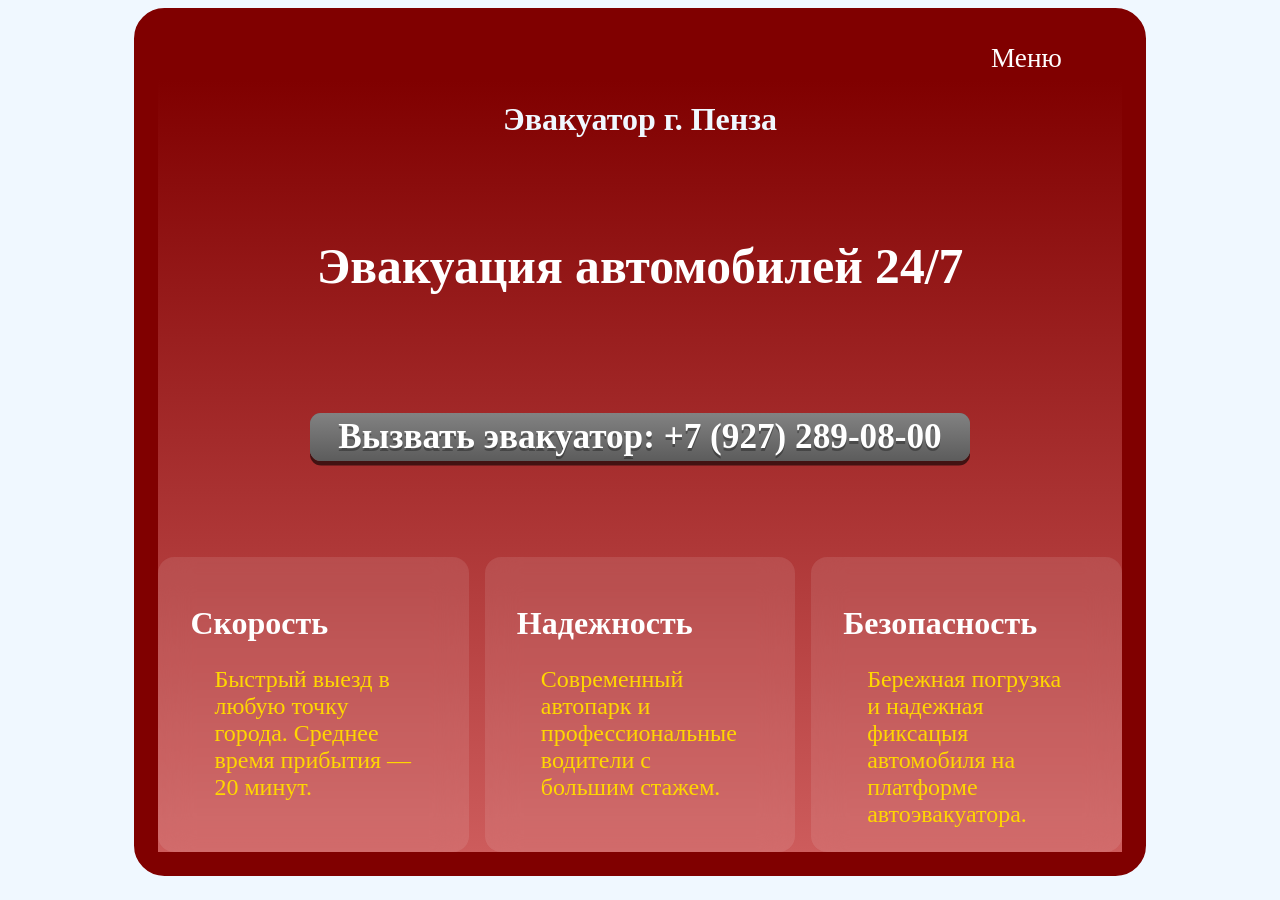
==== commit f322efa7: "Update index.html" ====
--- a/index.html
+++ b/index.html
@@ -88,7 +88,7 @@
                 <h6>Безопасность</h6>
                 <p>Бережная погрузка и надежная фиксацыя автомобиля на платформе автоэвакуатора. </p>
             </div>
-                    
+              </div>      
                     
 
                   </td>
--- a/css/style.css
+++ b/css/style.css
@@ -115,24 +115,25 @@
     }
 .features {
             display: flex;
-            gap: 10px;
+            gap: 1em;
             justify-content: center;
             width: 100%;
+        
         }
 
         .feature-box {
             background: rgba(255, 255, 255, 0.1);
-            padding: 0px 20px 0px 20px;
-            border-radius: 5px;
+            padding: 0em 2em 0em 2em;
+            border-radius: 1em;
             width: 30%;
-            backdrop-filter: blur(5px);
+            backdrop-filter: blur(1em);
         }
 
         .feature-box h6 {
             color: #fff;
             font-size: 2em;
-            margin-bottom: 0px;
-            margin-top: 20px;
+            margin-bottom: 0em;
+            margin-top: 1.5em;
         }
 
 .design { /*������� ����� ������� � ��������� ���������*/
@@ -151,7 +152,7 @@
   padding: 0.125em 0.8em; /* ��������� ����  5px/16=0.3125 20px/16=1.25  */
   }
   .des {/* ������� ����� ������ ������ "��������� ����� 8 927 289 08 00"  */
-  width: 60%;min-width:300px;
+  width: 60%;min-width:18.75em;
   border-radius: 1.25em;/* 20px/16=1.25  */
   margin-left: 18%; /* 50px/16=3.125em  */
   margin-bottom: 1.875em; /* 30px/16=1.875em ������ ����� */
@@ -162,7 +163,7 @@
   }
   @keyframes radial-pulse { /* �������� ������ footer  */
   0% { 
-  box-shadow: 0 0 0 0px rgba(23, 22, 22, 0.5); 
+  box-shadow: 0 0 0 0em rgba(23, 22, 22, 0.5); 
   } 
 
   100% { 
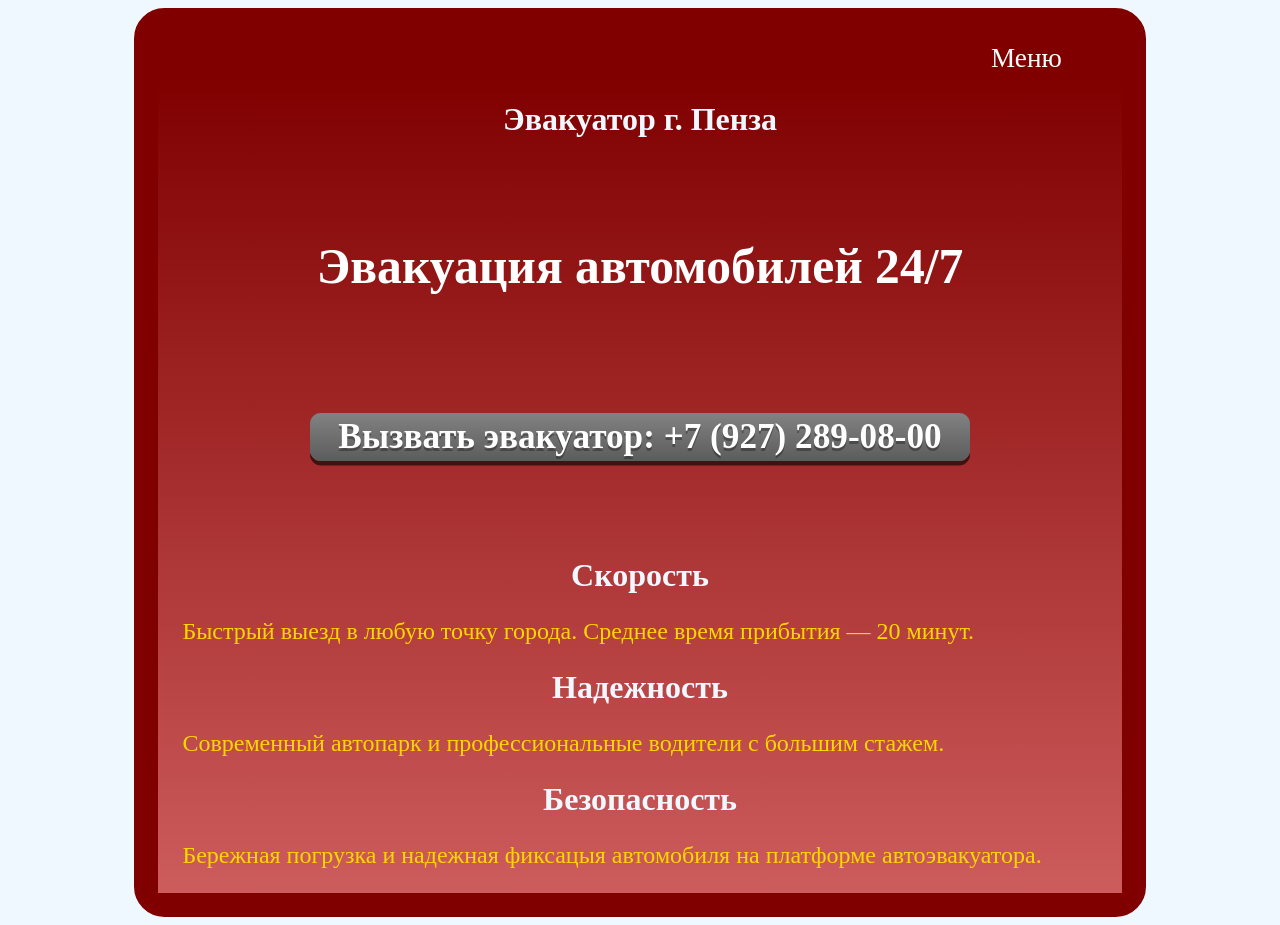
==== commit 8bab89a3: "Update index.html" ====
--- a/index.html
+++ b/index.html
@@ -74,22 +74,12 @@
                    
                     <h2><a href="tel:+7(927)2890800" title="Позвонить" class="design">Вызвать эвакуатор: +7 (927) 289-08-00</a></h2>
                     <p> <br> </p>                 
-
-                    <div class="features">
-            <div class="feature-box">
-                <h6>Скорость</h6>
-                <p>Быстрый выезд в любую точку города. Среднее время прибытия — 20 минут.</p>
-            </div>
-            <div class="feature-box">
-                <h6>Надежность</h6>
-                <p>Современный автопарк и профессиональные водители c большим стажем.</p>
-            </div>
-            <div class="feature-box">
-                <h6>Безопасность</h6>
-                <p>Бережная погрузка и надежная фиксацыя автомобиля на платформе автоэвакуатора. </p>
-            </div>
-              </div>      
-                    
+                    <h1 align="center">Скорость</h1>
+                    <p>Быстрый выезд в любую точку города. Среднее время прибытия — 20 минут.</p>
+                    <h1 align="center">Надежность</h1>
+                    <p>Современный автопарк и профессиональные водители c большим стажем.</p>
+                    <h1 align="center">Безопасность</h1>
+                    <p>Бережная погрузка и надежная фиксацыя автомобиля на платформе автоэвакуатора.</p>
 
                   </td>
             </tr>
--- a/css/style.css
+++ b/css/style.css
@@ -118,9 +118,7 @@
             gap: 1em;
             justify-content: center;
             width: 100%;
-        
         }
-
         .feature-box {
             background: rgba(255, 255, 255, 0.1);
             padding: 0em 2em 0em 2em;
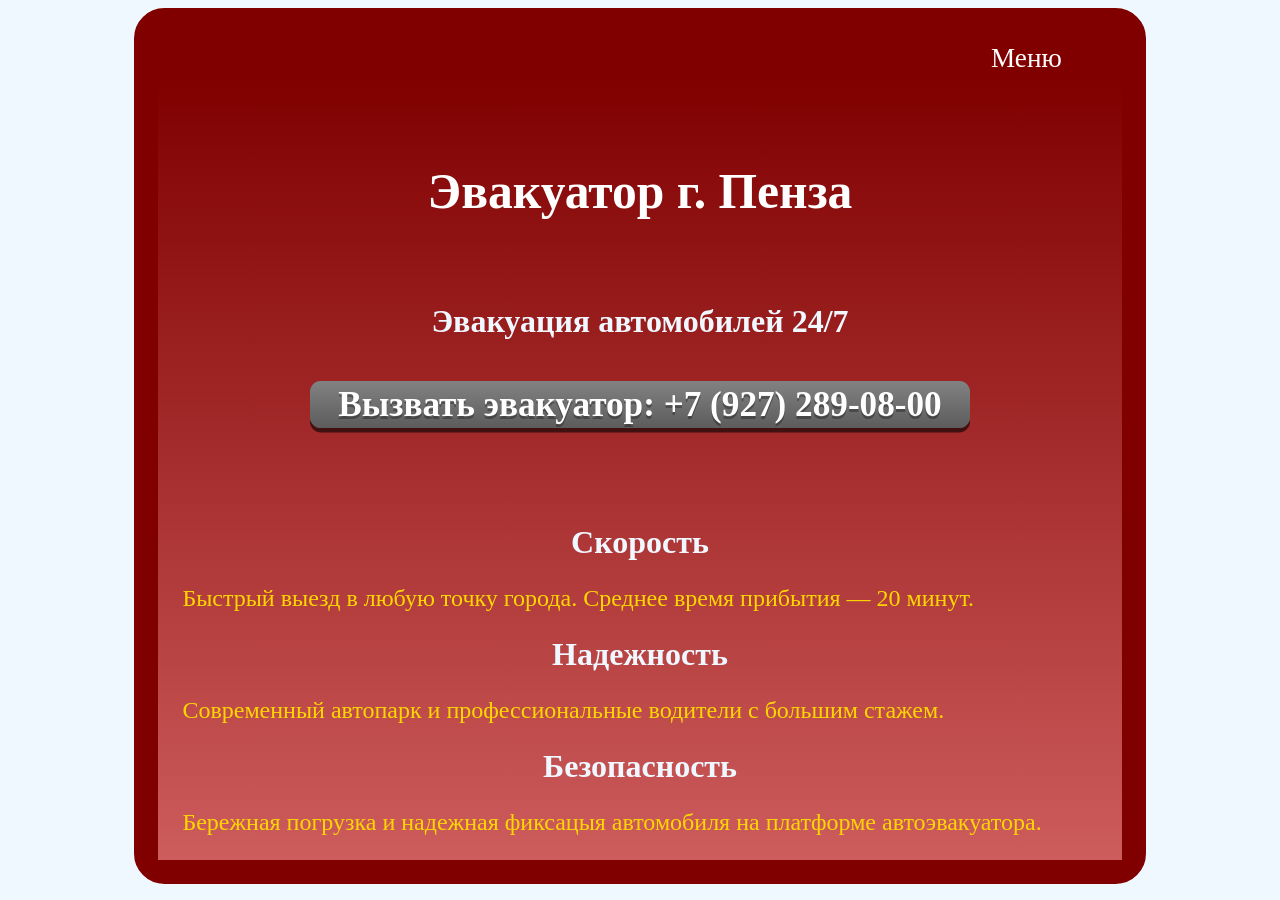
==== commit 61b7516d: "Add files via upload" ====
--- a/index.html
+++ b/index.html
@@ -68,19 +68,18 @@
            </tr>
             <tr> 
                 <td colspan="2" id="content">
-                    <h1 align="center">Эвакуатор г. Пенза</h1>     
-                    <h5 style="margin-bottom: 2em; margin-top: 2em" >Эвакуация автомобилей 24/7</h5>
-                  
-                   
+                    <h5>Эвакуатор г. Пенза</h5>
+                    <h1 align="center">Эвакуация автомобилей 24/7</h1>     
+                                    
                     <h2><a href="tel:+7(927)2890800" title="Позвонить" class="design">Вызвать эвакуатор: +7 (927) 289-08-00</a></h2>
                     <p> <br> </p>                 
+
                     <h1 align="center">Скорость</h1>
                     <p>Быстрый выезд в любую точку города. Среднее время прибытия — 20 минут.</p>
                     <h1 align="center">Надежность</h1>
                     <p>Современный автопарк и профессиональные водители c большим стажем.</p>
                     <h1 align="center">Безопасность</h1>
                     <p>Бережная погрузка и надежная фиксацыя автомобиля на платформе автоэвакуатора.</p>
-
                   </td>
             </tr>
             
--- a/css/style.css
+++ b/css/style.css
@@ -111,28 +111,9 @@
     background-color: #CD5C5C;
 }
 body{
-   background-color: aliceblue;
-    }
-.features {
-            display: flex;
-            gap: 1em;
-            justify-content: center;
-            width: 100%;
-        }
-        .feature-box {
-            background: rgba(255, 255, 255, 0.1);
-            padding: 0em 2em 0em 2em;
-            border-radius: 1em;
-            width: 30%;
-            backdrop-filter: blur(1em);
-        }
+ background-color: aliceblue;      
+}
 
-        .feature-box h6 {
-            color: #fff;
-            font-size: 2em;
-            margin-bottom: 0em;
-            margin-top: 1.5em;
-        }
 
 .design { /*������� ����� ������� � ��������� ���������*/
   background-color: #625D5D;
@@ -150,7 +131,7 @@
   padding: 0.125em 0.8em; /* ��������� ����  5px/16=0.3125 20px/16=1.25  */
   }
   .des {/* ������� ����� ������ ������ "��������� ����� 8 927 289 08 00"  */
-  width: 60%;min-width:18.75em;
+  width: 60%;min-width:300px;
   border-radius: 1.25em;/* 20px/16=1.25  */
   margin-left: 18%; /* 50px/16=3.125em  */
   margin-bottom: 1.875em; /* 30px/16=1.875em ������ ����� */
@@ -161,7 +142,7 @@
   }
   @keyframes radial-pulse { /* �������� ������ footer  */
   0% { 
-  box-shadow: 0 0 0 0em rgba(23, 22, 22, 0.5); 
+  box-shadow: 0 0 0 0px rgba(23, 22, 22, 0.5); 
   } 
 
   100% { 
@@ -170,4 +151,4 @@
 }
 
    
-  
+  
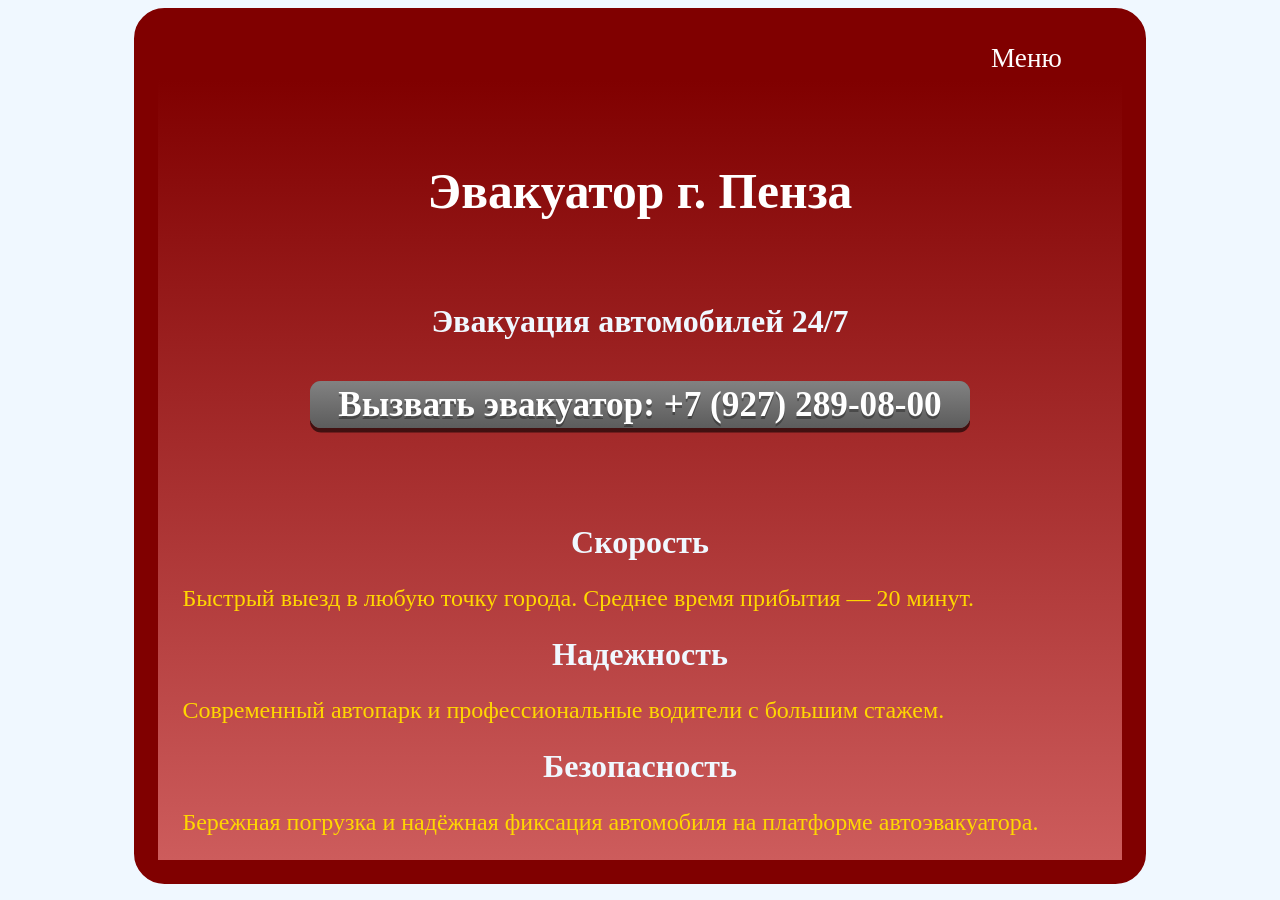
==== commit 46e92a6f: "Update index.html" ====
--- a/index.html
+++ b/index.html
@@ -79,7 +79,7 @@
                     <h1 align="center">Надежность</h1>
                     <p>Современный автопарк и профессиональные водители c большим стажем.</p>
                     <h1 align="center">Безопасность</h1>
-                    <p>Бережная погрузка и надежная фиксацыя автомобиля на платформе автоэвакуатора.</p>
+                    <p>Бережная погрузка и надёжная фиксация автомобиля на платформе автоэвакуатора.</p>
                   </td>
             </tr>
             
